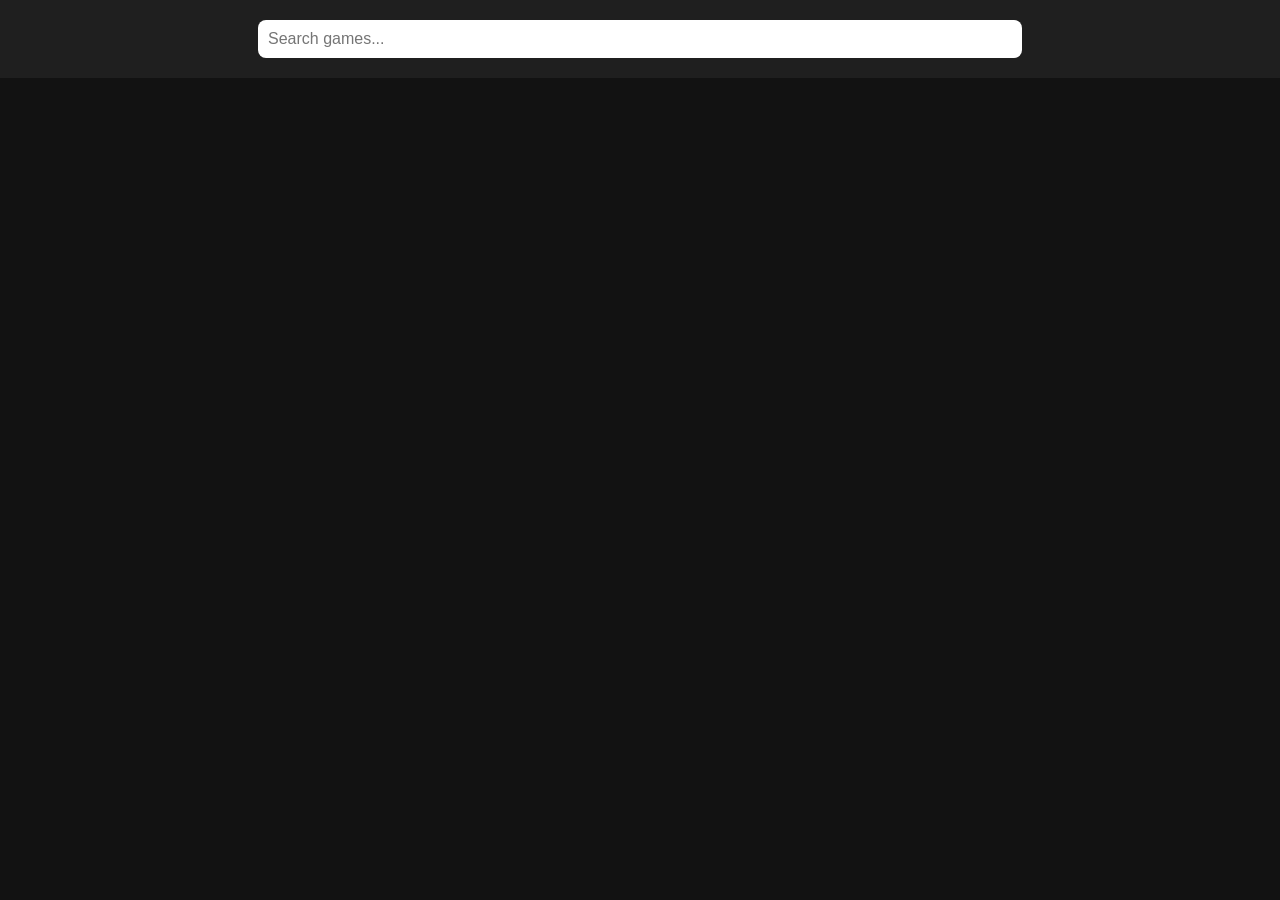
==== games/getting-over-it/index.html @ 4714a5ff "e" ====
<!DOCTYPE html>
<html lang="en">
<head>
  <meta charset="UTF-8" />
  <meta name="viewport" content="width=device-width, initial-scale=1.0" />
  <title>Game Library</title>
  <style>
    body {
      margin: 0;
      font-family: Arial, sans-serif;
      background: #121212;
      color: #fff;
    }

    header {
      padding: 20px;
      text-align: center;
      background: #1f1f1f;
      position: sticky;
      top: 0;
    }

    input {
      width: 60%;
      padding: 10px;
      border-radius: 8px;
      border: none;
      outline: none;
      font-size: 16px;
    }

    .container {
      display: grid;
      grid-template-columns: repeat(auto-fill, minmax(100px, 1fr));
      gap: 15px;
      padding: 20px;
    }

    .game {
      position: relative;
      width: 100%;
      aspect-ratio: 1 / 1;
      border-radius: 12px;
      overflow: hidden;
      cursor: pointer;
      transition: 0.2s;
      border: 2px solid #a855f7;
      box-sizing: border-box;
    }

    .game:hover {
      transform: scale(1.05);
    }

    .game img {
      width: 100%;
      height: 100%;
      object-fit: cover;
      display: block;
    }

    .game::after {
      content: attr(data-name);
      position: absolute;
      bottom: 0;
      left: 0;
      width: 100%;
      height: 100%;
      display: flex;
      align-items: center;
      justify-content: center;
      font-size: 12px;
      text-align: center;
      background: rgba(0,0,0,0.55);
      opacity: 0;
      transition: 0.2s;
      padding: 6px;
      box-sizing: border-box;
    }

    .game:hover::after {
      opacity: 1;
    }

    .menu {
      position: fixed;
      top: 50%;
      left: 50%;
      transform: translate(-50%, -50%);
      background: #1e1e1e;
      padding: 15px;
      border-radius: 10px;
      display: none;
      min-width: 200px;
      z-index: 1000;
    }

    .menu button {
      width: 100%;
      margin: 5px 0;
      padding: 8px;
      border: none;
      border-radius: 6px;
      cursor: pointer;
      background: #333;
      color: white;
    }

    .menu button:hover {
      background: #444;
    }

    .overlay {
      position: fixed;
      top: 0;
      left: 0;
      width: 100%;
      height: 100%;
      background: rgba(0,0,0,0.5);
      display: none;
      z-index: 999;
    }
  </style>
</head>
<body>

<header>
  <input type="text" id="search" placeholder="Search games..." onkeyup="filterGames()" />
</header>

<div class="container" id="gameList"></div>

<div class="overlay" id="overlay" onclick="closeMenu()"></div>
<div class="menu" id="menu"></div>

<script>
let games = [];

async function loadGames() {
  try {
    const res = await fetch('games.json');
    games = await res.json();
    renderGames(games);
  } catch (err) {
    console.error('Failed to load games.json', err);
  }
}

function renderGames(list) {
  const container = document.getElementById('gameList');
  container.innerHTML = '';

  list.forEach(game => {
    const div = document.createElement('div');
    div.className = 'game';
    div.setAttribute('data-name', game.name);

    div.innerHTML = `<img src="${game.icon}" alt="${game.name}" />`;

    div.onclick = () => openGame(game);

    container.appendChild(div);
  });
}

function openGame(game) {
  if (!game.paths || game.paths.length === 0) return;

  if (game.paths.length === 1) {
    window.location.href = game.paths[0].path;
    return;
  }

  openMenu(game);
}

function openMenu(game) {
  const menu = document.getElementById('menu');
  const overlay = document.getElementById('overlay');

  menu.innerHTML = `<h3>${game.name}</h3>`;

  game.paths.forEach(p => {
    const btn = document.createElement('button');
    btn.innerText = p.name;
    btn.onclick = () => window.location.href = p.path;
    menu.appendChild(btn);
  });

  overlay.style.display = 'block';
  menu.style.display = 'block';
}

function closeMenu() {
  document.getElementById('overlay').style.display = 'none';
  document.getElementById('menu').style.display = 'none';
}

function filterGames() {
  const input = document.getElementById('search').value.toLowerCase();
  const filtered = games.filter(g => g.name.toLowerCase().includes(input));
  renderGames(filtered);
}

loadGames();
</script>

</body>
</html>
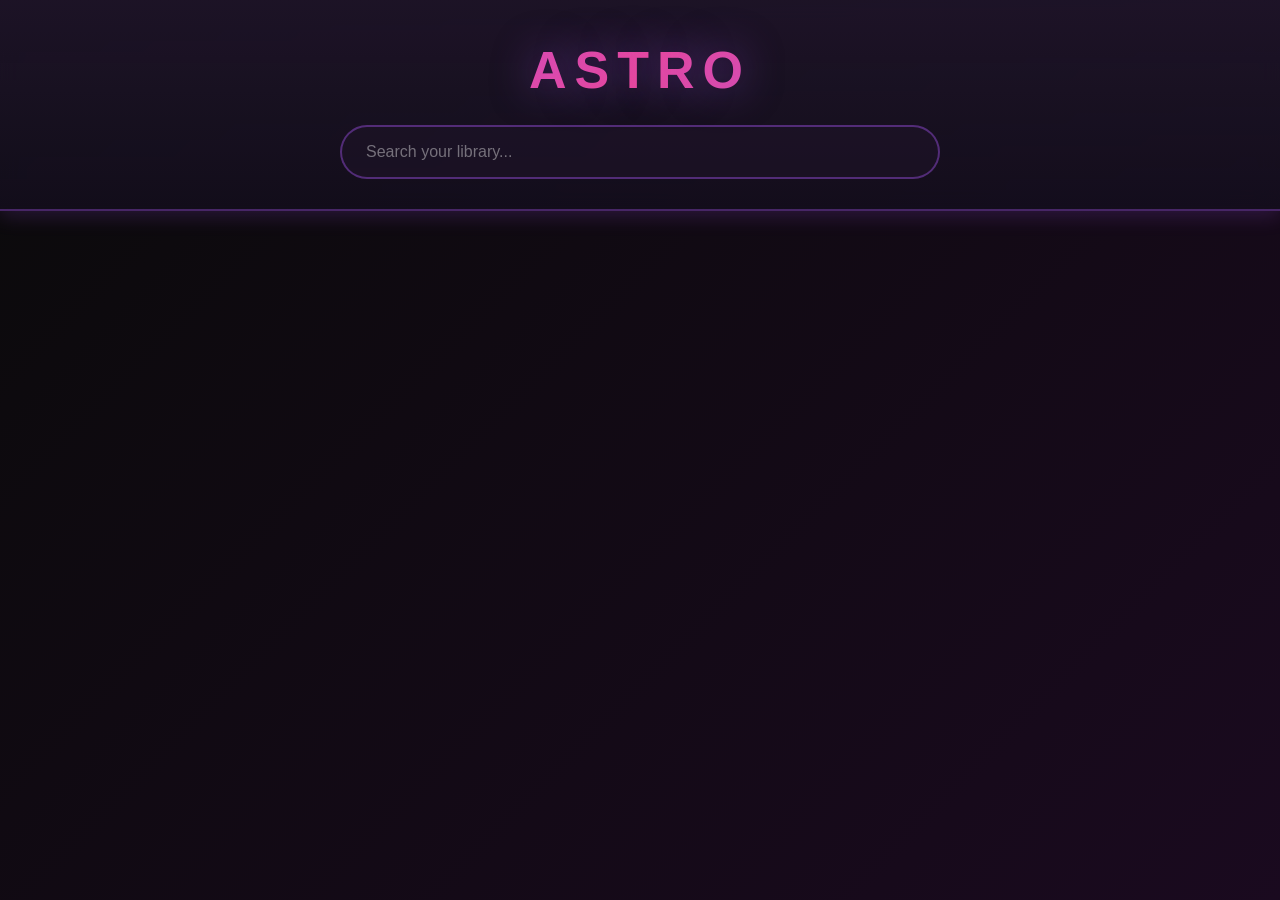
==== commit 7ec20eb2: "e" ====
--- a/games/getting-over-it/index.html
+++ b/games/getting-over-it/index.html
@@ -3,53 +3,109 @@
 <head>
   <meta charset="UTF-8" />
   <meta name="viewport" content="width=device-width, initial-scale=1.0" />
-  <title>Game Library</title>
+  <title>ASTRO Game Library</title>
   <style>
+    * {
+      margin: 0;
+      padding: 0;
+      box-sizing: border-box;
+    }
+
     body {
-      margin: 0;
-      font-family: Arial, sans-serif;
-      background: #121212;
+      font-family: 'Segoe UI', Tahoma, Geneva, Verdana, sans-serif;
+      background: linear-gradient(135deg, #0a0a0a 0%, #1a0a1f 100%);
       color: #fff;
+      min-height: 100vh;
     }
 
     header {
-      padding: 20px;
+      padding: 40px 20px 30px;
       text-align: center;
-      background: #1f1f1f;
+      background: linear-gradient(180deg, rgba(30, 20, 40, 0.95) 0%, rgba(20, 15, 30, 0.8) 100%);
+      backdrop-filter: blur(10px);
       position: sticky;
       top: 0;
+      z-index: 100;
+      border-bottom: 2px solid rgba(168, 85, 247, 0.3);
+      box-shadow: 0 4px 20px rgba(168, 85, 247, 0.2);
+    }
+
+    .logo {
+      font-size: 52px;
+      font-weight: 900;
+      letter-spacing: 8px;
+      background: linear-gradient(135deg, #a855f7 0%, #ec4899 50%, #8b5cf6 100%);
+      -webkit-background-clip: text;
+      -webkit-text-fill-color: transparent;
+      background-clip: text;
+      margin-bottom: 25px;
+      text-shadow: 0 0 40px rgba(168, 85, 247, 0.5);
+      animation: glow 2s ease-in-out infinite alternate;
+    }
+
+    @keyframes glow {
+      from {
+        filter: drop-shadow(0 0 10px rgba(168, 85, 247, 0.5));
+      }
+      to {
+        filter: drop-shadow(0 0 20px rgba(168, 85, 247, 0.8));
+      }
+    }
+
+    .search-container {
+      position: relative;
+      max-width: 600px;
+      margin: 0 auto;
     }
 
     input {
-      width: 60%;
-      padding: 10px;
-      border-radius: 8px;
-      border: none;
+      width: 100%;
+      padding: 16px 24px;
+      border-radius: 50px;
+      border: 2px solid rgba(168, 85, 247, 0.4);
+      background: rgba(30, 20, 40, 0.6);
+      color: #fff;
+      font-size: 16px;
       outline: none;
-      font-size: 16px;
+      transition: all 0.3s ease;
+    }
+
+    input::placeholder {
+      color: rgba(255, 255, 255, 0.4);
+    }
+
+    input:focus {
+      border-color: #a855f7;
+      background: rgba(30, 20, 40, 0.9);
+      box-shadow: 0 0 20px rgba(168, 85, 247, 0.3);
     }
 
     .container {
       display: grid;
-      grid-template-columns: repeat(auto-fill, minmax(100px, 1fr));
-      gap: 15px;
-      padding: 20px;
+      grid-template-columns: repeat(auto-fill, minmax(140px, 1fr));
+      gap: 25px;
+      padding: 40px 30px;
+      max-width: 1400px;
+      margin: 0 auto;
     }
 
     .game {
       position: relative;
       width: 100%;
       aspect-ratio: 1 / 1;
-      border-radius: 12px;
+      border-radius: 16px;
       overflow: hidden;
       cursor: pointer;
-      transition: 0.2s;
-      border: 2px solid #a855f7;
-      box-sizing: border-box;
+      transition: all 0.3s cubic-bezier(0.4, 0, 0.2, 1);
+      border: 2px solid rgba(168, 85, 247, 0.3);
+      background: linear-gradient(135deg, rgba(40, 30, 50, 0.8), rgba(30, 20, 40, 0.8));
+      box-shadow: 0 4px 15px rgba(0, 0, 0, 0.5);
     }
 
     .game:hover {
-      transform: scale(1.05);
+      transform: translateY(-8px) scale(1.03);
+      border-color: #a855f7;
+      box-shadow: 0 8px 30px rgba(168, 85, 247, 0.4), 0 0 40px rgba(168, 85, 247, 0.2);
     }
 
     .game img {
@@ -57,6 +113,11 @@
       height: 100%;
       object-fit: cover;
       display: block;
+      transition: transform 0.3s ease;
+    }
+
+    .game:hover img {
+      transform: scale(1.1);
     }
 
     .game::after {
@@ -69,13 +130,14 @@
       display: flex;
       align-items: center;
       justify-content: center;
-      font-size: 12px;
+      font-size: 13px;
+      font-weight: 600;
       text-align: center;
-      background: rgba(0,0,0,0.55);
+      background: linear-gradient(to top, rgba(10, 5, 15, 0.95), rgba(10, 5, 15, 0.7));
       opacity: 0;
-      transition: 0.2s;
-      padding: 6px;
-      box-sizing: border-box;
+      transition: opacity 0.3s ease;
+      padding: 12px;
+      backdrop-filter: blur(4px);
     }
 
     .game:hover::after {
@@ -87,27 +149,46 @@
       top: 50%;
       left: 50%;
       transform: translate(-50%, -50%);
-      background: #1e1e1e;
-      padding: 15px;
-      border-radius: 10px;
+      background: linear-gradient(135deg, rgba(30, 20, 45, 0.98), rgba(20, 15, 35, 0.98));
+      padding: 25px;
+      border-radius: 20px;
       display: none;
-      min-width: 200px;
-      z-index: 1000;
+      min-width: 280px;
+      z-index: 1001;
+      border: 2px solid rgba(168, 85, 247, 0.4);
+      box-shadow: 0 10px 50px rgba(168, 85, 247, 0.3);
+      backdrop-filter: blur(20px);
+    }
+
+    .menu h3 {
+      margin-bottom: 20px;
+      font-size: 22px;
+      text-align: center;
+      background: linear-gradient(135deg, #a855f7, #ec4899);
+      -webkit-background-clip: text;
+      -webkit-text-fill-color: transparent;
+      background-clip: text;
     }
 
     .menu button {
       width: 100%;
-      margin: 5px 0;
-      padding: 8px;
-      border: none;
-      border-radius: 6px;
+      margin: 8px 0;
+      padding: 14px;
+      border: 2px solid rgba(168, 85, 247, 0.3);
+      border-radius: 12px;
       cursor: pointer;
-      background: #333;
+      background: rgba(40, 30, 50, 0.6);
       color: white;
+      font-size: 15px;
+      font-weight: 500;
+      transition: all 0.3s ease;
     }
 
     .menu button:hover {
-      background: #444;
+      background: rgba(168, 85, 247, 0.3);
+      border-color: #a855f7;
+      transform: translateX(5px);
+      box-shadow: 0 4px 15px rgba(168, 85, 247, 0.3);
     }
 
     .overlay {
@@ -116,16 +197,33 @@
       left: 0;
       width: 100%;
       height: 100%;
-      background: rgba(0,0,0,0.5);
+      background: rgba(0, 0, 0, 0.85);
+      backdrop-filter: blur(5px);
       display: none;
-      z-index: 999;
+      z-index: 1000;
+    }
+
+    @media (max-width: 768px) {
+      .logo {
+        font-size: 36px;
+        letter-spacing: 6px;
+      }
+
+      .container {
+        grid-template-columns: repeat(auto-fill, minmax(110px, 1fr));
+        gap: 15px;
+        padding: 25px 15px;
+      }
     }
   </style>
 </head>
 <body>
 
 <header>
-  <input type="text" id="search" placeholder="Search games..." onkeyup="filterGames()" />
+  <div class="logo">ASTRO</div>
+  <div class="search-container">
+    <input type="text" id="search" placeholder="Search your library..." onkeyup="filterGames()" />
+  </div>
 </header>
 
 <div class="container" id="gameList"></div>
@@ -206,4 +304,4 @@
 </script>
 
 </body>
-</html>
+</html>
